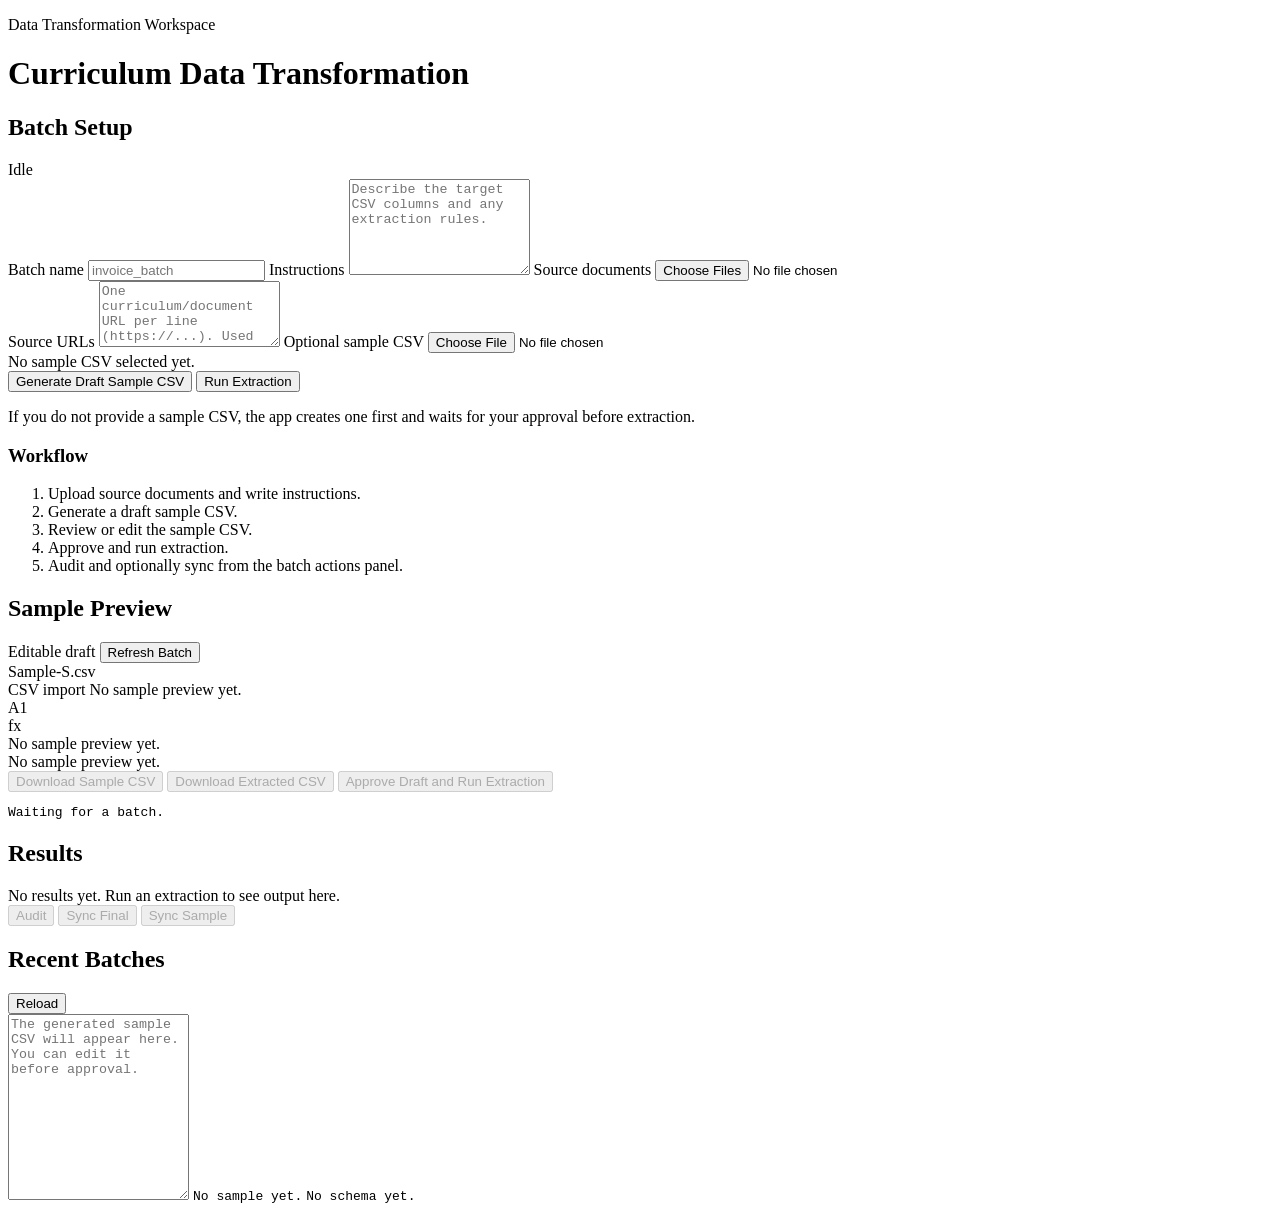
==== ui/index.html @ a112e396 "Rework UI for end users: URL input, unified preview, leaner layout - Accept source URLs (not just up" ====
<!doctype html>
<html lang="en">
  <head>
    <meta charset="utf-8">
    <meta name="viewport" content="width=device-width, initial-scale=1">
    <title>Curriculum Data Transformation</title>
    <link rel="stylesheet" href="/styles.css">
  </head>
  <body>
    <div class="page-shell">
      <header class="hero">
        <p class="eyebrow">Data Transformation Workspace</p>
        <h1>Curriculum Data Transformation</h1>
      </header>

      <main class="layout">
        <div class="layout-top">
          <section class="panel panel-form">
            <div class="section-head">
              <h2>Batch Setup</h2>
              <span id="batchBadge" class="badge">Idle</span>
            </div>

            <label class="field">
              <span>Batch name</span>
              <input id="batchName" type="text" placeholder="invoice_batch">
            </label>

            <label class="field">
              <span>Instructions</span>
              <textarea id="instructions" rows="6" placeholder="Describe the target CSV columns and any extraction rules."></textarea>
            </label>

            <label class="field file-field">
              <span>Source documents</span>
              <input id="documentFiles" type="file" multiple accept=".pdf,.docx,.doc">
            </label>
            <div id="documentList" class="chip-list"></div>

            <label class="field">
              <span>Source URLs</span>
              <textarea id="sourceUrls" rows="4" placeholder="One curriculum/document URL per line (https://...). Used instead of or alongside uploaded files."></textarea>
            </label>

            <label class="field file-field">
              <span>Optional sample CSV</span>
              <input id="sampleCsvFile" type="file" accept=".csv">
            </label>
            <div id="sampleCsvLabel" class="inline-note">No sample CSV selected yet.</div>

            <div class="button-row">
              <button id="generateDraftButton" class="primary">Generate Draft Sample CSV</button>
              <button id="runExtractionButton">Run Extraction</button>
            </div>

            <p class="hint">
              If you do not provide a sample CSV, the app creates one first and waits for your approval before extraction.
            </p>

            <div class="workflow-card">
              <h3>Workflow</h3>
              <ol class="workflow-list">
                <li>Upload source documents and write instructions.</li>
                <li>Generate a draft sample CSV.</li>
                <li>Review or edit the sample CSV.</li>
                <li>Approve and run extraction.</li>
                <li>Audit and optionally sync from the batch actions panel.</li>
              </ol>
            </div>
          </section>

          <section class="panel panel-preview">
            <div class="section-head sample-preview-panel-head">
              <h2 id="previewHeading">Sample Preview</h2>
              <div class="preview-head-actions">
                <span id="previewMode" class="inline-note">Editable draft</span>
                <button id="refreshButton" class="ghost">Refresh Batch</button>
              </div>
            </div>
            <div class="sample-preview-card">
              <div class="sheet-preview-shell">
                <div class="sheet-toolbar">
                  <div id="samplePreviewTitle" class="sheet-title">Sample-S.csv</div>
                  <div class="sheet-toolbar-actions">
                    <span id="previewPill" class="sheet-pill">CSV import</span>
                    <span id="samplePreviewMeta" class="sheet-toolbar-meta">No sample preview yet.</span>
                  </div>
                </div>
                <div class="sheet-formula-bar">
                  <div id="samplePreviewCellRef" class="sheet-cell-ref">A1</div>
                  <div class="sheet-fx">fx</div>
                  <div id="samplePreviewFormula" class="sheet-formula-value">No sample preview yet.</div>
                </div>
                <div id="samplePreviewTableWrap" class="sheet-grid empty-state">No sample preview yet.</div>
              </div>
            </div>
            <div class="button-row preview-action-row">
              <button id="downloadSampleButton" class="ghost" disabled>Download Sample CSV</button>
              <button id="downloadFinalButton" class="ghost" disabled>Download Extracted CSV</button>
              <button id="approveRunButton" class="accent" disabled>Approve Draft and Run Extraction</button>
            </div>
            <pre id="statusBox" class="status-inline">Waiting for a batch.</pre>
          </section>
        </div>

        <div class="layout-bottom">
          <section class="panel panel-output">
            <div class="section-head">
              <h2>Results</h2>
            </div>

            <div id="resultSummary" class="result-summary">No results yet. Run an extraction to see output here.</div>

            <div class="action-row">
              <button id="auditBatchButton" class="secondary" disabled>Audit</button>
              <button id="syncFinalButton" class="secondary" disabled>Sync Final</button>
              <button id="syncSampleButton" class="ghost" disabled>Sync Sample</button>
            </div>
            <div id="actionBox" class="action-status"></div>
          </section>

          <aside class="panel panel-sidebar">
            <div class="section-head">
              <h2>Recent Batches</h2>
              <button id="reloadBatchesButton" class="ghost">Reload</button>
            </div>
            <div id="batchList" class="batch-list"></div>
          </aside>
        </div>
      </main>

      <div class="hidden-support">
        <textarea id="sampleCsvEditor" rows="12" placeholder="The generated sample CSV will appear here. You can edit it before approval."></textarea>
        <code id="samplePathBox">No sample yet.</code>
        <code id="schemaPathBox">No schema yet.</code>
      </div>
    </div>

    <script src="/app.js" defer></script>
  </body>
  </html>
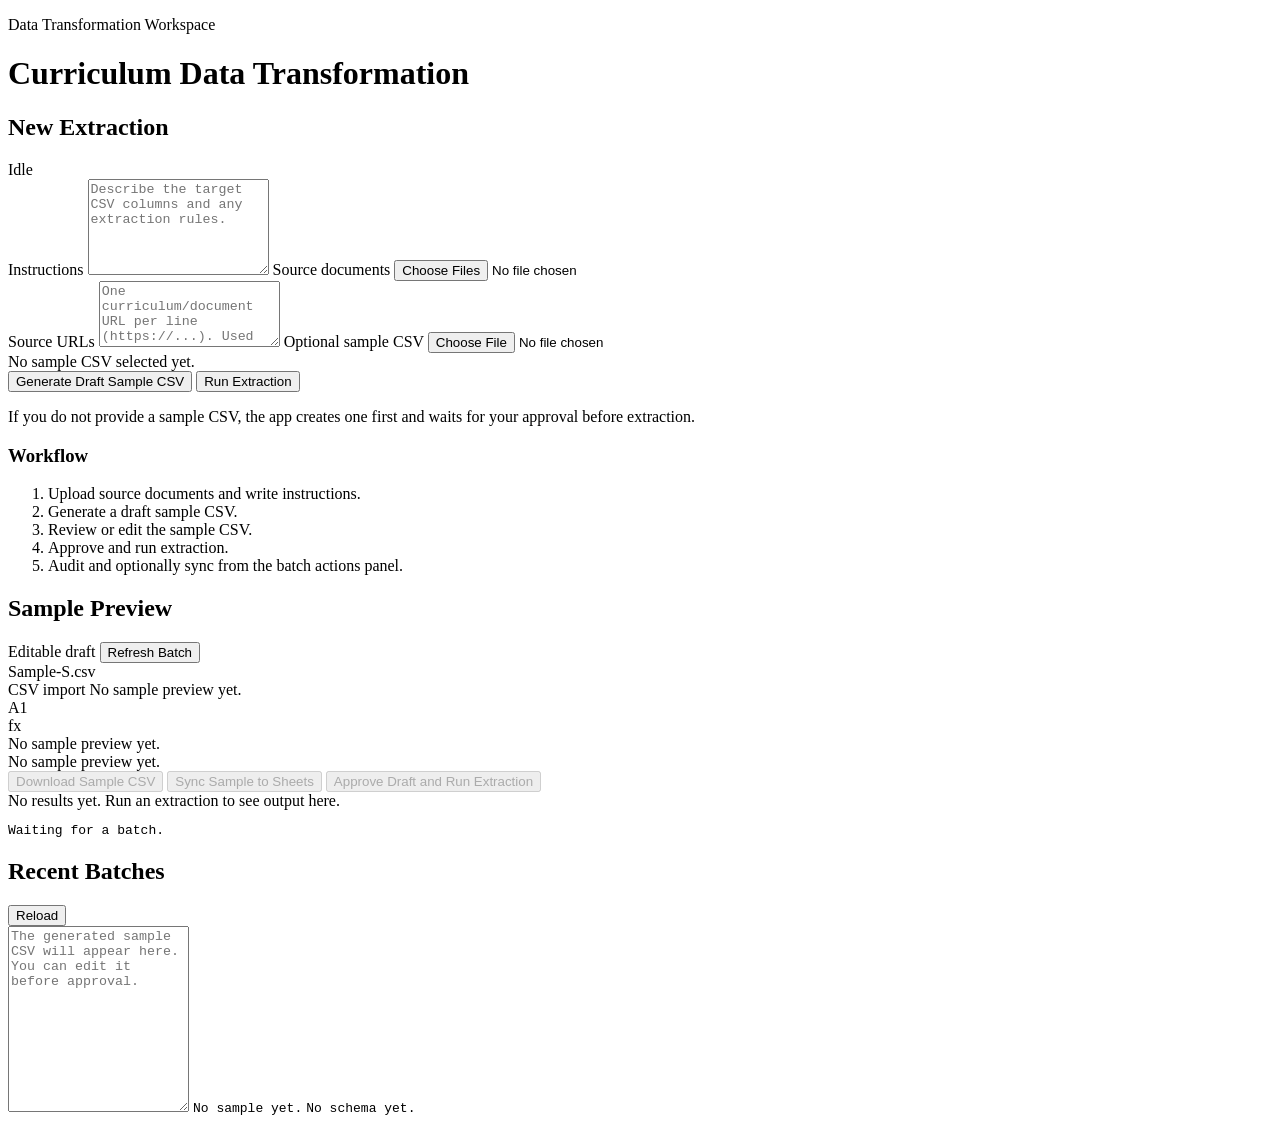
==== commit baa35835: "Name outputs by subject and move actions under the preview Derive the batch name (and thus the outpu" ====
--- a/ui/index.html
+++ b/ui/index.html
@@ -17,14 +17,11 @@
         <div class="layout-top">
           <section class="panel panel-form">
             <div class="section-head">
-              <h2>Batch Setup</h2>
+              <h2>New Extraction</h2>
               <span id="batchBadge" class="badge">Idle</span>
             </div>
 
-            <label class="field">
-              <span>Batch name</span>
-              <input id="batchName" type="text" placeholder="invoice_batch">
-            </label>
+            <p id="batchNameDisplay" class="inline-note" hidden></p>
 
             <label class="field">
               <span>Instructions</span>
@@ -94,31 +91,23 @@
                 <div id="samplePreviewTableWrap" class="sheet-grid empty-state">No sample preview yet.</div>
               </div>
             </div>
-            <div class="button-row preview-action-row">
+            <div id="sampleActions" class="button-row preview-action-row">
               <button id="downloadSampleButton" class="ghost" disabled>Download Sample CSV</button>
-              <button id="downloadFinalButton" class="ghost" disabled>Download Extracted CSV</button>
+              <button id="syncSampleButton" class="ghost" disabled>Sync Sample to Sheets</button>
               <button id="approveRunButton" class="accent" disabled>Approve Draft and Run Extraction</button>
             </div>
+            <div id="resultActions" class="button-row preview-action-row" hidden>
+              <button id="downloadFinalButton" class="accent" disabled>Download Extracted CSV</button>
+              <button id="auditBatchButton" class="secondary" disabled>Audit Extracted CSV</button>
+              <button id="syncFinalButton" class="secondary" disabled>Sync Final to Sheets</button>
+            </div>
+            <div id="resultSummary" class="result-summary">No results yet. Run an extraction to see output here.</div>
+            <div id="actionBox" class="action-status"></div>
             <pre id="statusBox" class="status-inline">Waiting for a batch.</pre>
           </section>
         </div>
 
         <div class="layout-bottom">
-          <section class="panel panel-output">
-            <div class="section-head">
-              <h2>Results</h2>
-            </div>
-
-            <div id="resultSummary" class="result-summary">No results yet. Run an extraction to see output here.</div>
-
-            <div class="action-row">
-              <button id="auditBatchButton" class="secondary" disabled>Audit</button>
-              <button id="syncFinalButton" class="secondary" disabled>Sync Final</button>
-              <button id="syncSampleButton" class="ghost" disabled>Sync Sample</button>
-            </div>
-            <div id="actionBox" class="action-status"></div>
-          </section>
-
           <aside class="panel panel-sidebar">
             <div class="section-head">
               <h2>Recent Batches</h2>
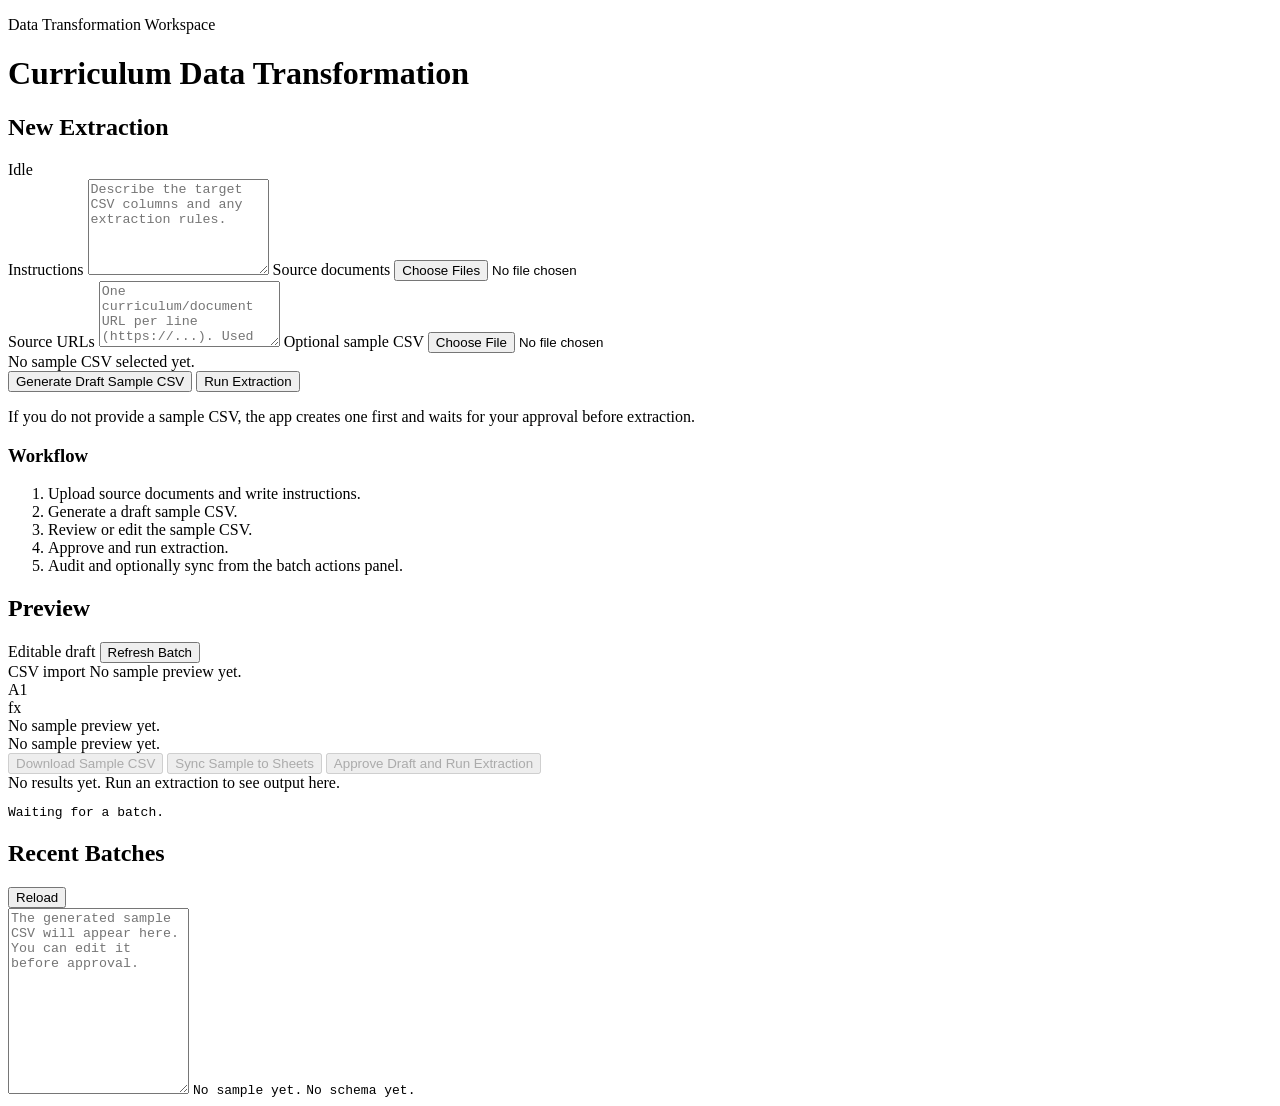
==== commit 3fc92fe1: "Rename preview heading to Preview and drop the sample-S.csv placeholder The editable draft heading n" ====
--- a/ui/index.html
+++ b/ui/index.html
@@ -68,7 +68,7 @@
 
           <section class="panel panel-preview">
             <div class="section-head sample-preview-panel-head">
-              <h2 id="previewHeading">Sample Preview</h2>
+              <h2 id="previewHeading">Preview</h2>
               <div class="preview-head-actions">
                 <span id="previewMode" class="inline-note">Editable draft</span>
                 <button id="refreshButton" class="ghost">Refresh Batch</button>
@@ -77,7 +77,7 @@
             <div class="sample-preview-card">
               <div class="sheet-preview-shell">
                 <div class="sheet-toolbar">
-                  <div id="samplePreviewTitle" class="sheet-title">Sample-S.csv</div>
+                  <div id="samplePreviewTitle" class="sheet-title"></div>
                   <div class="sheet-toolbar-actions">
                     <span id="previewPill" class="sheet-pill">CSV import</span>
                     <span id="samplePreviewMeta" class="sheet-toolbar-meta">No sample preview yet.</span>
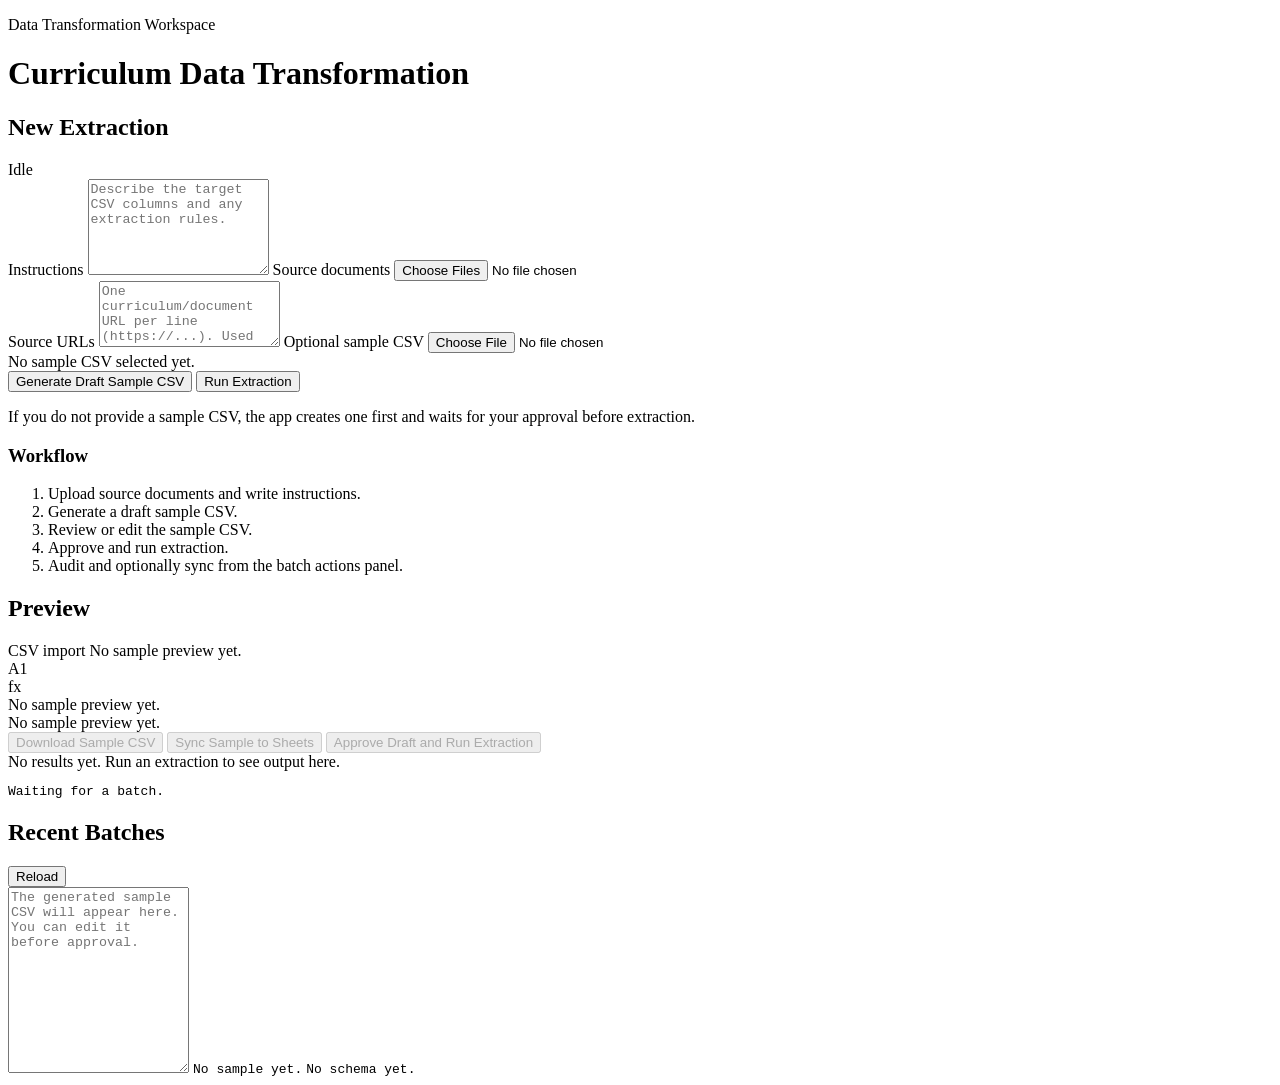
==== commit d6958525: "Drop the Editable-draft label and Refresh Batch button from the preview Simplify the preview header " ====
--- a/ui/index.html
+++ b/ui/index.html
@@ -69,10 +69,6 @@
           <section class="panel panel-preview">
             <div class="section-head sample-preview-panel-head">
               <h2 id="previewHeading">Preview</h2>
-              <div class="preview-head-actions">
-                <span id="previewMode" class="inline-note">Editable draft</span>
-                <button id="refreshButton" class="ghost">Refresh Batch</button>
-              </div>
             </div>
             <div class="sample-preview-card">
               <div class="sheet-preview-shell">
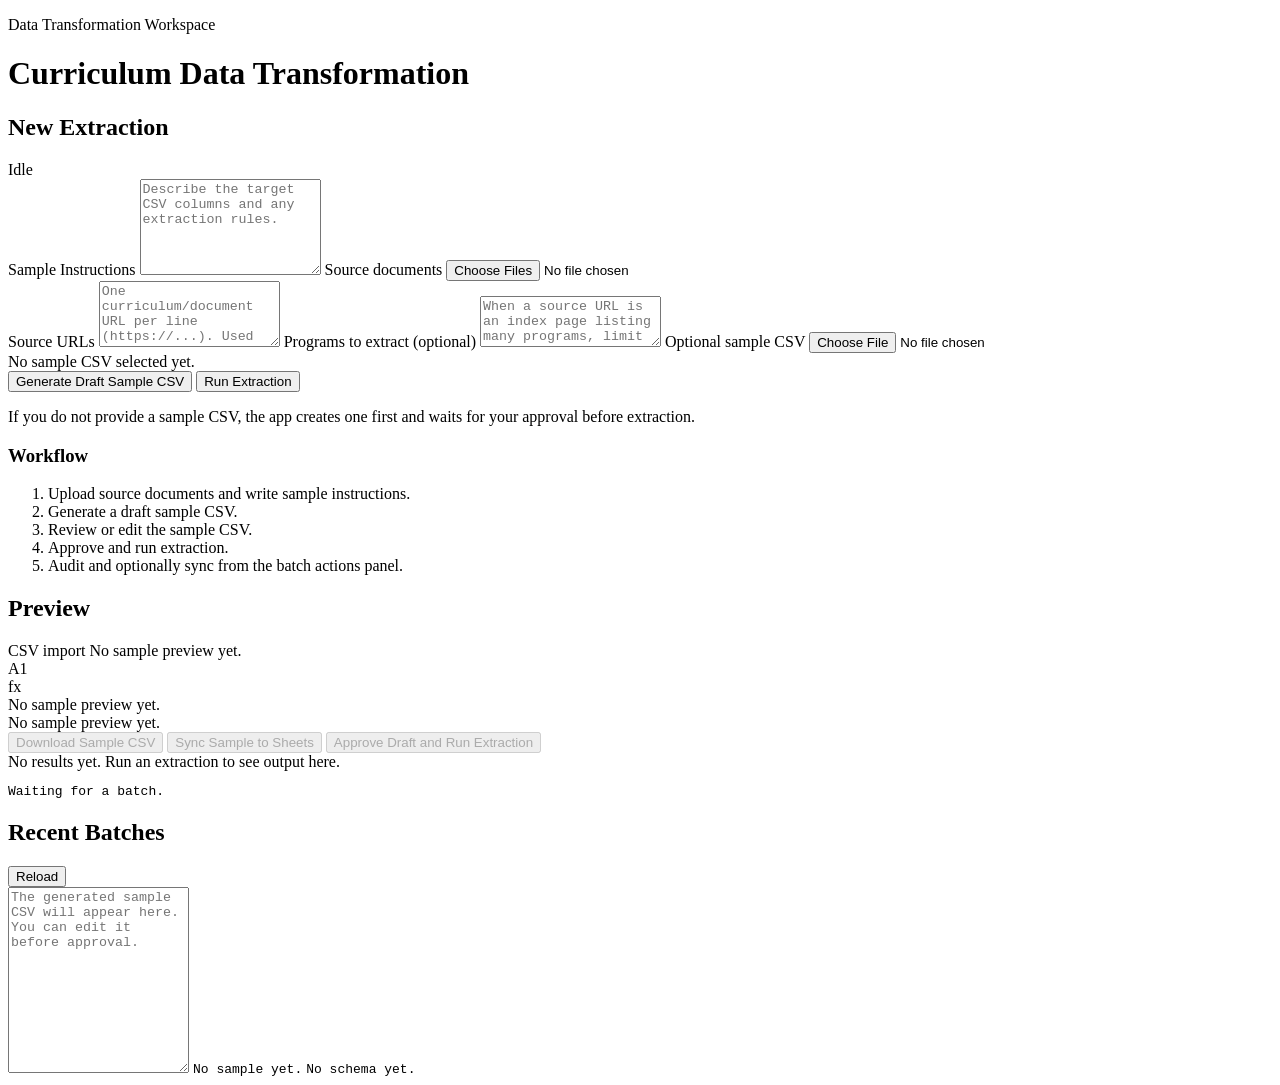
==== commit 234742f7: "Add web index expansion, .rtf support, and program filter Extract every program document linked from" ====
--- a/ui/index.html
+++ b/ui/index.html
@@ -24,7 +24,7 @@
             <p id="batchNameDisplay" class="inline-note" hidden></p>
 
             <label class="field">
-              <span>Instructions</span>
+              <span>Sample Instructions</span>
               <textarea id="instructions" rows="6" placeholder="Describe the target CSV columns and any extraction rules."></textarea>
             </label>
 
@@ -37,6 +37,11 @@
             <label class="field">
               <span>Source URLs</span>
               <textarea id="sourceUrls" rows="4" placeholder="One curriculum/document URL per line (https://...). Used instead of or alongside uploaded files."></textarea>
+            </label>
+
+            <label class="field">
+              <span>Programs to extract <span class="optional-tag">(optional)</span></span>
+              <textarea id="programFilter" rows="3" placeholder="When a source URL is an index page listing many programs, limit extraction to these. One term per line or comma-separated (program name or code, e.g. Automotive, 9514000). Leave blank to extract all."></textarea>
             </label>
 
             <label class="field file-field">
@@ -57,7 +62,7 @@
             <div class="workflow-card">
               <h3>Workflow</h3>
               <ol class="workflow-list">
-                <li>Upload source documents and write instructions.</li>
+                <li>Upload source documents and write sample instructions.</li>
                 <li>Generate a draft sample CSV.</li>
                 <li>Review or edit the sample CSV.</li>
                 <li>Approve and run extraction.</li>
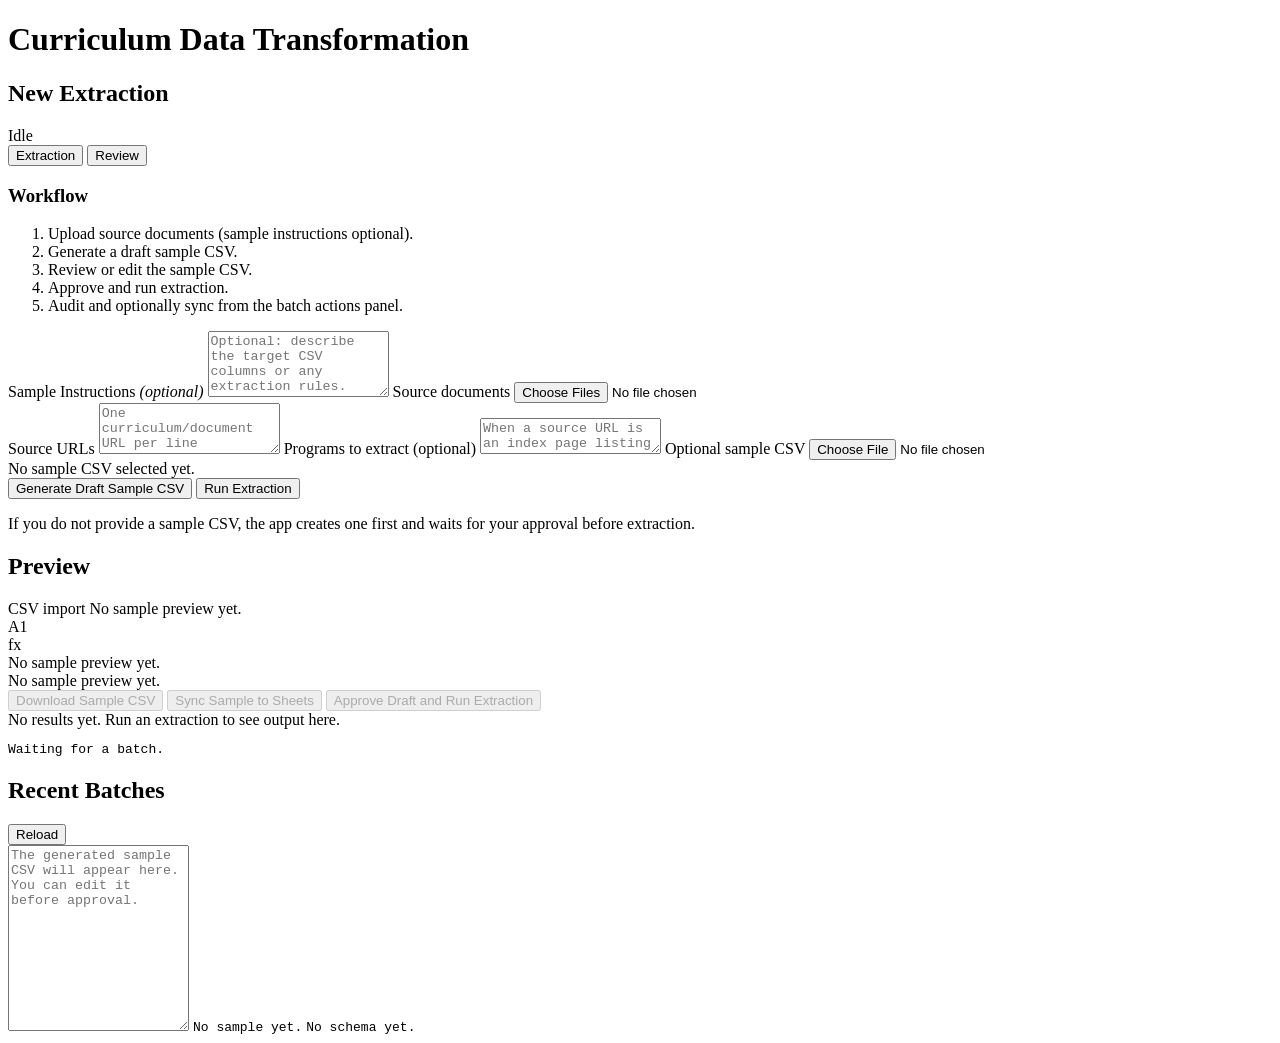
==== commit 71d25a34: "Add coverage enforcement, external-CSV review/fix, and doc-level review slicing Extraction coverage " ====
--- a/ui/index.html
+++ b/ui/index.html
@@ -9,7 +9,6 @@
   <body>
     <div class="page-shell">
       <header class="hero">
-        <p class="eyebrow">Data Transformation Workspace</p>
         <h1>Curriculum Data Transformation</h1>
       </header>
 
@@ -17,15 +16,33 @@
         <div class="layout-top">
           <section class="panel panel-form">
             <div class="section-head">
-              <h2>New Extraction</h2>
+              <h2 id="formPanelTitle">New Extraction</h2>
               <span id="batchBadge" class="badge">Idle</span>
             </div>
 
+            <div class="tab-bar" role="tablist">
+              <button id="tabExtraction" class="tab-button active" role="tab" aria-selected="true">Extraction</button>
+              <button id="tabReview" class="tab-button" role="tab" aria-selected="false">Review</button>
+            </div>
+
+            <div id="extractionTab" class="tab-pane">
+
             <p id="batchNameDisplay" class="inline-note" hidden></p>
 
+            <div class="workflow-card workflow-card-top">
+              <h3>Workflow</h3>
+              <ol class="workflow-list">
+                <li>Upload source documents (sample instructions optional).</li>
+                <li>Generate a draft sample CSV.</li>
+                <li>Review or edit the sample CSV.</li>
+                <li>Approve and run extraction.</li>
+                <li>Audit and optionally sync from the batch actions panel.</li>
+              </ol>
+            </div>
+
             <label class="field">
-              <span>Sample Instructions</span>
-              <textarea id="instructions" rows="6" placeholder="Describe the target CSV columns and any extraction rules."></textarea>
+              <span>Sample Instructions <em>(optional)</em></span>
+              <textarea id="instructions" rows="4" placeholder="Optional: describe the target CSV columns or any extraction rules. Leave blank to use the default schema."></textarea>
             </label>
 
             <label class="field file-field">
@@ -36,12 +53,12 @@
 
             <label class="field">
               <span>Source URLs</span>
-              <textarea id="sourceUrls" rows="4" placeholder="One curriculum/document URL per line (https://...). Used instead of or alongside uploaded files."></textarea>
+              <textarea id="sourceUrls" rows="3" placeholder="One curriculum/document URL per line (https://...). Used instead of or alongside uploaded files."></textarea>
             </label>
 
             <label class="field">
               <span>Programs to extract <span class="optional-tag">(optional)</span></span>
-              <textarea id="programFilter" rows="3" placeholder="When a source URL is an index page listing many programs, limit extraction to these. One term per line or comma-separated (program name or code, e.g. Automotive, 9514000). Leave blank to extract all."></textarea>
+              <textarea id="programFilter" rows="2" placeholder="When a source URL is an index page listing many programs, limit extraction to these. One term per line or comma-separated (program name or code, e.g. Automotive, 9514000). Leave blank to extract all."></textarea>
             </label>
 
             <label class="field file-field">
@@ -58,16 +75,53 @@
             <p class="hint">
               If you do not provide a sample CSV, the app creates one first and waits for your approval before extraction.
             </p>
+            </div>
 
-            <div class="workflow-card">
-              <h3>Workflow</h3>
-              <ol class="workflow-list">
-                <li>Upload source documents and write sample instructions.</li>
-                <li>Generate a draft sample CSV.</li>
-                <li>Review or edit the sample CSV.</li>
-                <li>Approve and run extraction.</li>
-                <li>Audit and optionally sync from the batch actions panel.</li>
-              </ol>
+            <div id="reviewTab" class="tab-pane" hidden>
+              <div class="workflow-card workflow-card-top">
+                <h3>Review an existing CSV</h3>
+                <p class="inline-note">Upload a CSV and its source document (file or URL). Each row is checked against the source; the CSV's own columns define the contract.</p>
+              </div>
+
+              <label class="field file-field">
+                <span>CSV to review</span>
+                <input id="reviewCsvFile" type="file" accept=".csv">
+              </label>
+              <div id="reviewCsvLabel" class="inline-note">No CSV selected yet.</div>
+
+              <label class="field file-field">
+                <span>Source document</span>
+                <input id="reviewSourceFile" type="file" accept=".pdf,.docx,.doc">
+              </label>
+              <div id="reviewSourceLabel" class="inline-note">No source document selected yet.</div>
+
+              <label class="field">
+                <span>— or source URL —</span>
+                <textarea id="reviewSourceUrl" rows="2" placeholder="One source document/page URL (https://...). Used if no source file is uploaded."></textarea>
+              </label>
+
+              <label class="field">
+                <span>Instructions before review <span class="optional-tag">(optional)</span></span>
+                <textarea id="reviewInstructions" rows="2" placeholder="Optional: guidance for the reviewer itself (e.g. 'this CSV intentionally omits grade columns, don't flag that', 'focus on description accuracy'). Shapes what gets flagged."></textarea>
+              </label>
+
+              <div class="button-row">
+                <button id="reviewCsvButton" class="primary">Review against source</button>
+              </div>
+
+              <label class="field">
+                <span>Suggested improvements <span class="optional-tag">(optional)</span></span>
+                <textarea id="reviewSuggestions" rows="2" placeholder="Optional: changes to apply to the CSV when fixing (e.g. 'expand grade ranges', 'strip unit prefixes from Topic'). Applied where the source supports it."></textarea>
+              </label>
+
+              <div id="reviewSummary" class="result-summary">No review yet. Upload a CSV and source to check it.</div>
+              <div id="reviewFindings" class="review-findings"></div>
+
+              <div id="reviewFixRow" class="button-row" hidden>
+                <button id="approveFixButton" class="accent">Approve &amp; fix flagged rows</button>
+                <button id="downloadFixedButton" class="ghost" hidden>Download Fixed CSV</button>
+              </div>
+              <div id="reviewFixSummary" class="result-summary" hidden></div>
             </div>
           </section>
 
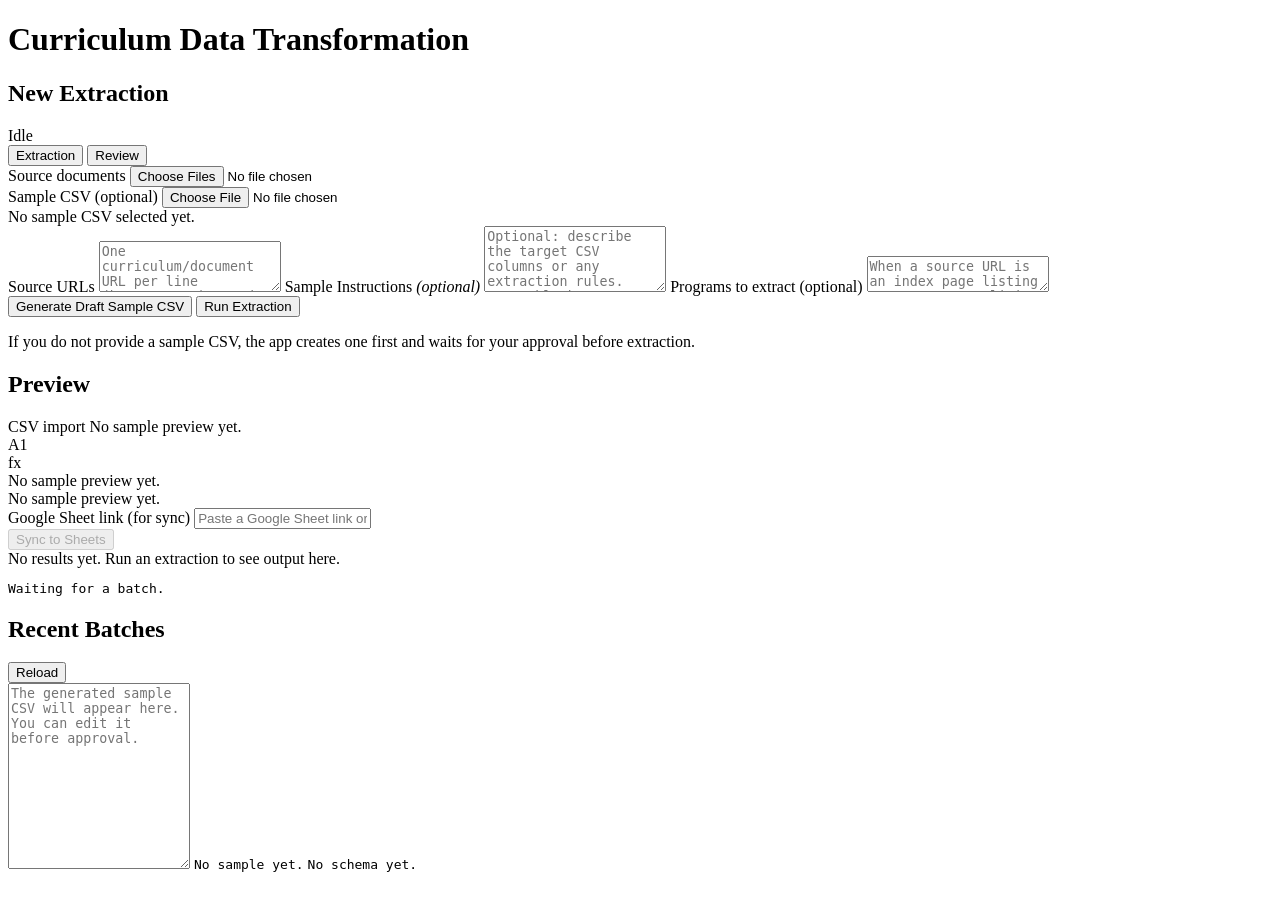
==== commit f88b3d3a: "Add row guards, two-mode review, sticky sheet link, and preview grid fixes - schemas.py: determinist" ====
--- a/ui/index.html
+++ b/ui/index.html
@@ -29,27 +29,17 @@
 
             <p id="batchNameDisplay" class="inline-note" hidden></p>
 
-            <div class="workflow-card workflow-card-top">
-              <h3>Workflow</h3>
-              <ol class="workflow-list">
-                <li>Upload source documents (sample instructions optional).</li>
-                <li>Generate a draft sample CSV.</li>
-                <li>Review or edit the sample CSV.</li>
-                <li>Approve and run extraction.</li>
-                <li>Audit and optionally sync from the batch actions panel.</li>
-              </ol>
-            </div>
-
-            <label class="field">
-              <span>Sample Instructions <em>(optional)</em></span>
-              <textarea id="instructions" rows="4" placeholder="Optional: describe the target CSV columns or any extraction rules. Leave blank to use the default schema."></textarea>
-            </label>
-
             <label class="field file-field">
               <span>Source documents</span>
               <input id="documentFiles" type="file" multiple accept=".pdf,.docx,.doc">
             </label>
             <div id="documentList" class="chip-list"></div>
+
+            <label class="field file-field">
+              <span>Sample CSV <span class="optional-tag">(optional)</span></span>
+              <input id="sampleCsvFile" type="file" accept=".csv">
+            </label>
+            <div id="sampleCsvLabel" class="inline-note">No sample CSV selected yet.</div>
 
             <label class="field">
               <span>Source URLs</span>
@@ -57,18 +47,18 @@
             </label>
 
             <label class="field">
+              <span>Sample Instructions <em>(optional)</em></span>
+              <textarea id="instructions" rows="4" placeholder="Optional: describe the target CSV columns or any extraction rules. Leave blank to use the default schema."></textarea>
+            </label>
+
+            <label class="field">
               <span>Programs to extract <span class="optional-tag">(optional)</span></span>
               <textarea id="programFilter" rows="2" placeholder="When a source URL is an index page listing many programs, limit extraction to these. One term per line or comma-separated (program name or code, e.g. Automotive, 9514000). Leave blank to extract all."></textarea>
             </label>
 
-            <label class="field file-field">
-              <span>Optional sample CSV</span>
-              <input id="sampleCsvFile" type="file" accept=".csv">
-            </label>
-            <div id="sampleCsvLabel" class="inline-note">No sample CSV selected yet.</div>
-
             <div class="button-row">
               <button id="generateDraftButton" class="primary">Generate Draft Sample CSV</button>
+              <button id="approveDraftButton" class="accent" hidden>Approve Draft</button>
               <button id="runExtractionButton">Run Extraction</button>
             </div>
 
@@ -78,27 +68,37 @@
             </div>
 
             <div id="reviewTab" class="tab-pane" hidden>
-              <div class="workflow-card workflow-card-top">
-                <h3>Review an existing CSV</h3>
-                <p class="inline-note">Upload a CSV and its source document (file or URL). Each row is checked against the source; the CSV's own columns define the contract.</p>
+              <div class="review-mode-toggle" role="tablist">
+                <button id="reviewModeBatch" class="tab-button active" role="tab" aria-selected="true">In-app csv</button>
+                <button id="reviewModeExternal" class="tab-button" role="tab" aria-selected="false">External CSV</button>
               </div>
 
-              <label class="field file-field">
-                <span>CSV to review</span>
-                <input id="reviewCsvFile" type="file" accept=".csv">
-              </label>
-              <div id="reviewCsvLabel" class="inline-note">No CSV selected yet.</div>
+              <div id="reviewBatchMode">
+                <label class="field">
+                  <span>Extracted subject</span>
+                  <select id="reviewBatchSelect" class="select-input"><option value="">Loading…</option></select>
+                </label>
+                <div class="inline-note">Reviewed against the source(s) this app recorded during extraction — no upload needed.</div>
+              </div>
 
-              <label class="field file-field">
-                <span>Source document</span>
-                <input id="reviewSourceFile" type="file" accept=".pdf,.docx,.doc">
-              </label>
-              <div id="reviewSourceLabel" class="inline-note">No source document selected yet.</div>
+              <div id="reviewExternalMode" hidden>
+                <label class="field file-field">
+                  <span>CSV to review</span>
+                  <input id="reviewCsvFile" type="file" accept=".csv">
+                </label>
+                <div id="reviewCsvLabel" class="inline-note">No CSV selected yet.</div>
 
-              <label class="field">
-                <span>— or source URL —</span>
-                <textarea id="reviewSourceUrl" rows="2" placeholder="One source document/page URL (https://...). Used if no source file is uploaded."></textarea>
-              </label>
+                <label class="field file-field">
+                  <span>Source document</span>
+                  <input id="reviewSourceFile" type="file" accept=".pdf,.docx,.doc">
+                </label>
+                <div id="reviewSourceLabel" class="inline-note">No source document selected yet.</div>
+
+                <label class="field">
+                  <span>— or source URL —</span>
+                  <textarea id="reviewSourceUrl" rows="2" placeholder="One source document/page URL (https://...). Used if no source file is uploaded."></textarea>
+                </label>
+              </div>
 
               <label class="field">
                 <span>Instructions before review <span class="optional-tag">(optional)</span></span>
@@ -146,15 +146,12 @@
                 <div id="samplePreviewTableWrap" class="sheet-grid empty-state">No sample preview yet.</div>
               </div>
             </div>
-            <div id="sampleActions" class="button-row preview-action-row">
-              <button id="downloadSampleButton" class="ghost" disabled>Download Sample CSV</button>
-              <button id="syncSampleButton" class="ghost" disabled>Sync Sample to Sheets</button>
-              <button id="approveRunButton" class="accent" disabled>Approve Draft and Run Extraction</button>
-            </div>
-            <div id="resultActions" class="button-row preview-action-row" hidden>
-              <button id="downloadFinalButton" class="accent" disabled>Download Extracted CSV</button>
-              <button id="auditBatchButton" class="secondary" disabled>Audit Extracted CSV</button>
-              <button id="syncFinalButton" class="secondary" disabled>Sync Final to Sheets</button>
+            <label class="field sheet-link-field">
+              <span>Google Sheet link <span class="optional-tag">(for sync)</span></span>
+              <input id="sheetLinkInput" type="text" placeholder="Paste a Google Sheet link or ID. Stays linked until you change it.">
+            </label>
+            <div class="button-row preview-action-row">
+              <button id="syncFinalButton" class="accent" disabled>Sync to Sheets</button>
             </div>
             <div id="resultSummary" class="result-summary">No results yet. Run an extraction to see output here.</div>
             <div id="actionBox" class="action-status"></div>
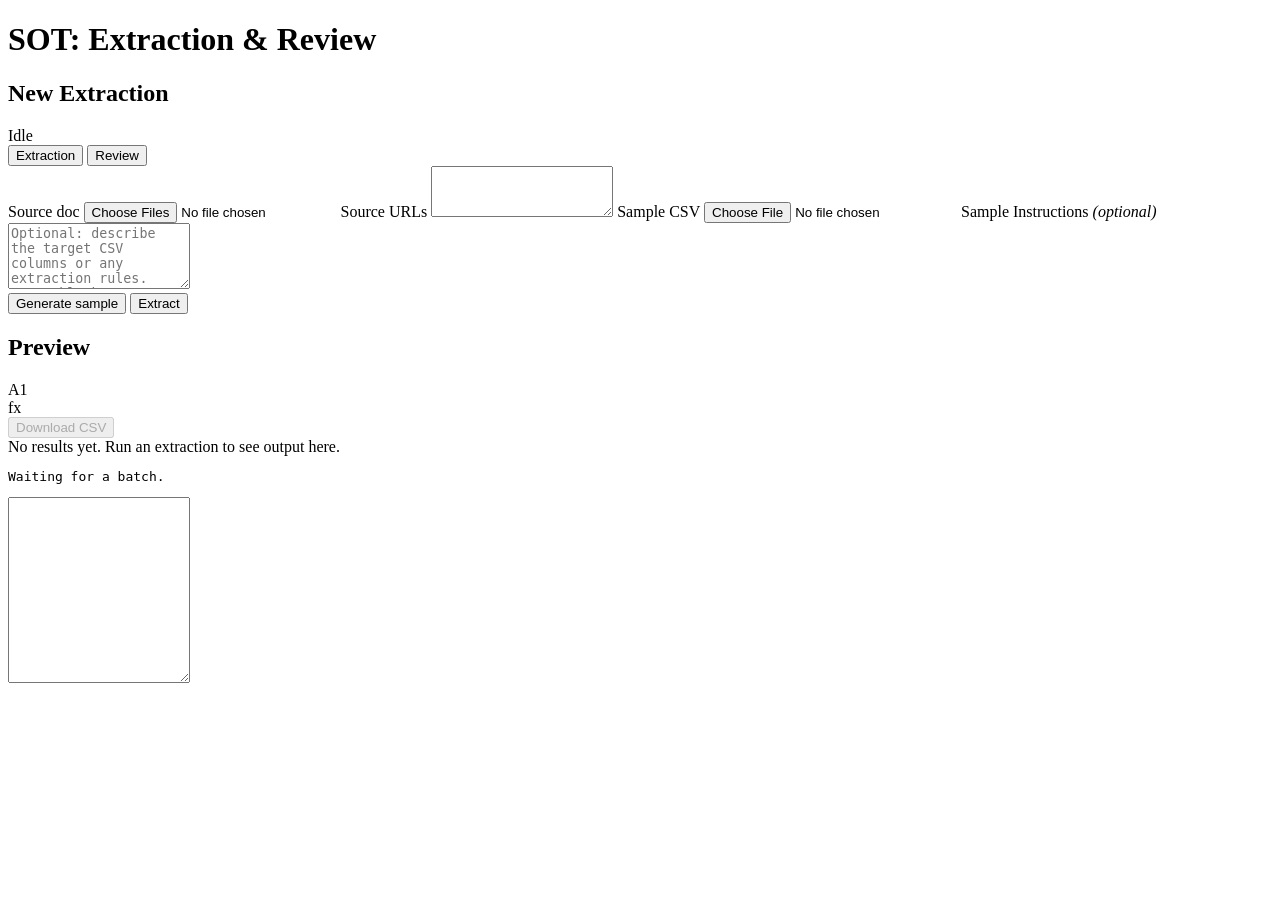
==== commit 5db8b0bb: "Update extraction review UI and schema" ====
--- a/ui/index.html
+++ b/ui/index.html
@@ -3,13 +3,13 @@
   <head>
     <meta charset="utf-8">
     <meta name="viewport" content="width=device-width, initial-scale=1">
-    <title>Curriculum Data Transformation</title>
+    <title>SOT: Extraction &amp; Review</title>
     <link rel="stylesheet" href="/styles.css">
   </head>
   <body>
     <div class="page-shell">
       <header class="hero">
-        <h1>Curriculum Data Transformation</h1>
+        <h1>SOT: Extraction &amp; Review</h1>
       </header>
 
       <main class="layout">
@@ -27,49 +27,40 @@
 
             <div id="extractionTab" class="tab-pane">
 
-            <p id="batchNameDisplay" class="inline-note" hidden></p>
+            <label class="field file-field">
+              <span>Source doc</span>
+              <input id="documentFiles" type="file" multiple accept=".pdf,.docx">
+            </label>
 
             <label class="field file-field">
-              <span>Source documents</span>
-              <input id="documentFiles" type="file" multiple accept=".pdf,.docx,.doc">
+              <span>Source URLs</span>
+              <textarea id="sourceUrls" rows="3"></textarea>
             </label>
-            <div id="documentList" class="chip-list"></div>
 
             <label class="field file-field">
-              <span>Sample CSV <span class="optional-tag">(optional)</span></span>
+              <span>Sample CSV</span>
               <input id="sampleCsvFile" type="file" accept=".csv">
-            </label>
-            <div id="sampleCsvLabel" class="inline-note">No sample CSV selected yet.</div>
-
-            <label class="field">
-              <span>Source URLs</span>
-              <textarea id="sourceUrls" rows="3" placeholder="One curriculum/document URL per line (https://...). Used instead of or alongside uploaded files."></textarea>
             </label>
 
             <label class="field">
               <span>Sample Instructions <em>(optional)</em></span>
-              <textarea id="instructions" rows="4" placeholder="Optional: describe the target CSV columns or any extraction rules. Leave blank to use the default schema."></textarea>
-            </label>
-
-            <label class="field">
-              <span>Programs to extract <span class="optional-tag">(optional)</span></span>
-              <textarea id="programFilter" rows="2" placeholder="When a source URL is an index page listing many programs, limit extraction to these. One term per line or comma-separated (program name or code, e.g. Automotive, 9514000). Leave blank to extract all."></textarea>
+              <textarea
+                id="instructions"
+                rows="4"
+                placeholder="Optional: describe the target CSV columns or any extraction rules. Leave blank to use the default schema."
+              ></textarea>
             </label>
 
             <div class="button-row">
-              <button id="generateDraftButton" class="primary">Generate Draft Sample CSV</button>
-              <button id="approveDraftButton" class="accent" hidden>Approve Draft</button>
-              <button id="runExtractionButton">Run Extraction</button>
+              <button id="generateDraftButton" class="primary">Generate sample</button>
+              <button id="approveDraftButton" class="accent" hidden>Approve sample</button>
+              <button id="runExtractionButton">Extract</button>
             </div>
-
-            <p class="hint">
-              If you do not provide a sample CSV, the app creates one first and waits for your approval before extraction.
-            </p>
             </div>
 
             <div id="reviewTab" class="tab-pane" hidden>
               <div class="review-mode-toggle" role="tablist">
-                <button id="reviewModeBatch" class="tab-button active" role="tab" aria-selected="true">In-app csv</button>
+                <button id="reviewModeBatch" class="tab-button active" role="tab" aria-selected="true">In-app CSV</button>
                 <button id="reviewModeExternal" class="tab-button" role="tab" aria-selected="false">External CSV</button>
               </div>
 
@@ -78,7 +69,6 @@
                   <span>Extracted subject</span>
                   <select id="reviewBatchSelect" class="select-input"><option value="">Loading…</option></select>
                 </label>
-                <div class="inline-note">Reviewed against the source(s) this app recorded during extraction — no upload needed.</div>
               </div>
 
               <div id="reviewExternalMode" hidden>
@@ -86,39 +76,37 @@
                   <span>CSV to review</span>
                   <input id="reviewCsvFile" type="file" accept=".csv">
                 </label>
-                <div id="reviewCsvLabel" class="inline-note">No CSV selected yet.</div>
 
                 <label class="field file-field">
                   <span>Source document</span>
-                  <input id="reviewSourceFile" type="file" accept=".pdf,.docx,.doc">
+                  <input id="reviewSourceFile" type="file" accept=".pdf,.docx">
                 </label>
-                <div id="reviewSourceLabel" class="inline-note">No source document selected yet.</div>
 
                 <label class="field">
-                  <span>— or source URL —</span>
-                  <textarea id="reviewSourceUrl" rows="2" placeholder="One source document/page URL (https://...). Used if no source file is uploaded."></textarea>
+                  <span>Source URL</span>
+                  <textarea id="reviewSourceUrl" rows="2"></textarea>
                 </label>
               </div>
 
               <label class="field">
-                <span>Instructions before review <span class="optional-tag">(optional)</span></span>
-                <textarea id="reviewInstructions" rows="2" placeholder="Optional: guidance for the reviewer itself (e.g. 'this CSV intentionally omits grade columns, don't flag that', 'focus on description accuracy'). Shapes what gets flagged."></textarea>
+                <span>Instructions before review</span>
+                <textarea id="reviewInstructions" rows="2"></textarea>
               </label>
 
               <div class="button-row">
-                <button id="reviewCsvButton" class="primary">Review against source</button>
+                <button id="reviewCsvButton" class="primary">Review</button>
               </div>
 
               <label class="field">
-                <span>Suggested improvements <span class="optional-tag">(optional)</span></span>
-                <textarea id="reviewSuggestions" rows="2" placeholder="Optional: changes to apply to the CSV when fixing (e.g. 'expand grade ranges', 'strip unit prefixes from Topic'). Applied where the source supports it."></textarea>
+                <span>Suggested improvements</span>
+                <textarea id="reviewSuggestions" rows="2"></textarea>
               </label>
 
-              <div id="reviewSummary" class="result-summary">No review yet. Upload a CSV and source to check it.</div>
+              <div id="reviewSummary" class="result-summary"></div>
               <div id="reviewFindings" class="review-findings"></div>
 
               <div id="reviewFixRow" class="button-row" hidden>
-                <button id="approveFixButton" class="accent">Approve &amp; fix flagged rows</button>
+                <button id="approveFixButton" class="accent">Approve &amp; fix</button>
                 <button id="downloadFixedButton" class="ghost" hidden>Download Fixed CSV</button>
               </div>
               <div id="reviewFixSummary" class="result-summary" hidden></div>
@@ -131,27 +119,16 @@
             </div>
             <div class="sample-preview-card">
               <div class="sheet-preview-shell">
-                <div class="sheet-toolbar">
-                  <div id="samplePreviewTitle" class="sheet-title"></div>
-                  <div class="sheet-toolbar-actions">
-                    <span id="previewPill" class="sheet-pill">CSV import</span>
-                    <span id="samplePreviewMeta" class="sheet-toolbar-meta">No sample preview yet.</span>
-                  </div>
-                </div>
                 <div class="sheet-formula-bar">
                   <div id="samplePreviewCellRef" class="sheet-cell-ref">A1</div>
                   <div class="sheet-fx">fx</div>
-                  <div id="samplePreviewFormula" class="sheet-formula-value">No sample preview yet.</div>
+                  <div id="samplePreviewFormula" class="sheet-formula-value"></div>
                 </div>
-                <div id="samplePreviewTableWrap" class="sheet-grid empty-state">No sample preview yet.</div>
+                <div id="samplePreviewTableWrap" class="sheet-grid empty-state"></div>
               </div>
             </div>
-            <label class="field sheet-link-field">
-              <span>Google Sheet link <span class="optional-tag">(for sync)</span></span>
-              <input id="sheetLinkInput" type="text" placeholder="Paste a Google Sheet link or ID. Stays linked until you change it.">
-            </label>
             <div class="button-row preview-action-row">
-              <button id="syncFinalButton" class="accent" disabled>Sync to Sheets</button>
+              <button id="downloadFinalButton" class="accent" disabled>Download CSV</button>
             </div>
             <div id="resultSummary" class="result-summary">No results yet. Run an extraction to see output here.</div>
             <div id="actionBox" class="action-status"></div>
@@ -159,21 +136,12 @@
           </section>
         </div>
 
-        <div class="layout-bottom">
-          <aside class="panel panel-sidebar">
-            <div class="section-head">
-              <h2>Recent Batches</h2>
-              <button id="reloadBatchesButton" class="ghost">Reload</button>
-            </div>
-            <div id="batchList" class="batch-list"></div>
-          </aside>
-        </div>
       </main>
 
       <div class="hidden-support">
-        <textarea id="sampleCsvEditor" rows="12" placeholder="The generated sample CSV will appear here. You can edit it before approval."></textarea>
-        <code id="samplePathBox">No sample yet.</code>
-        <code id="schemaPathBox">No schema yet.</code>
+        <textarea id="sampleCsvEditor" rows="12"></textarea>
+        <code id="samplePathBox"></code>
+        <code id="schemaPathBox"></code>
       </div>
     </div>
 
